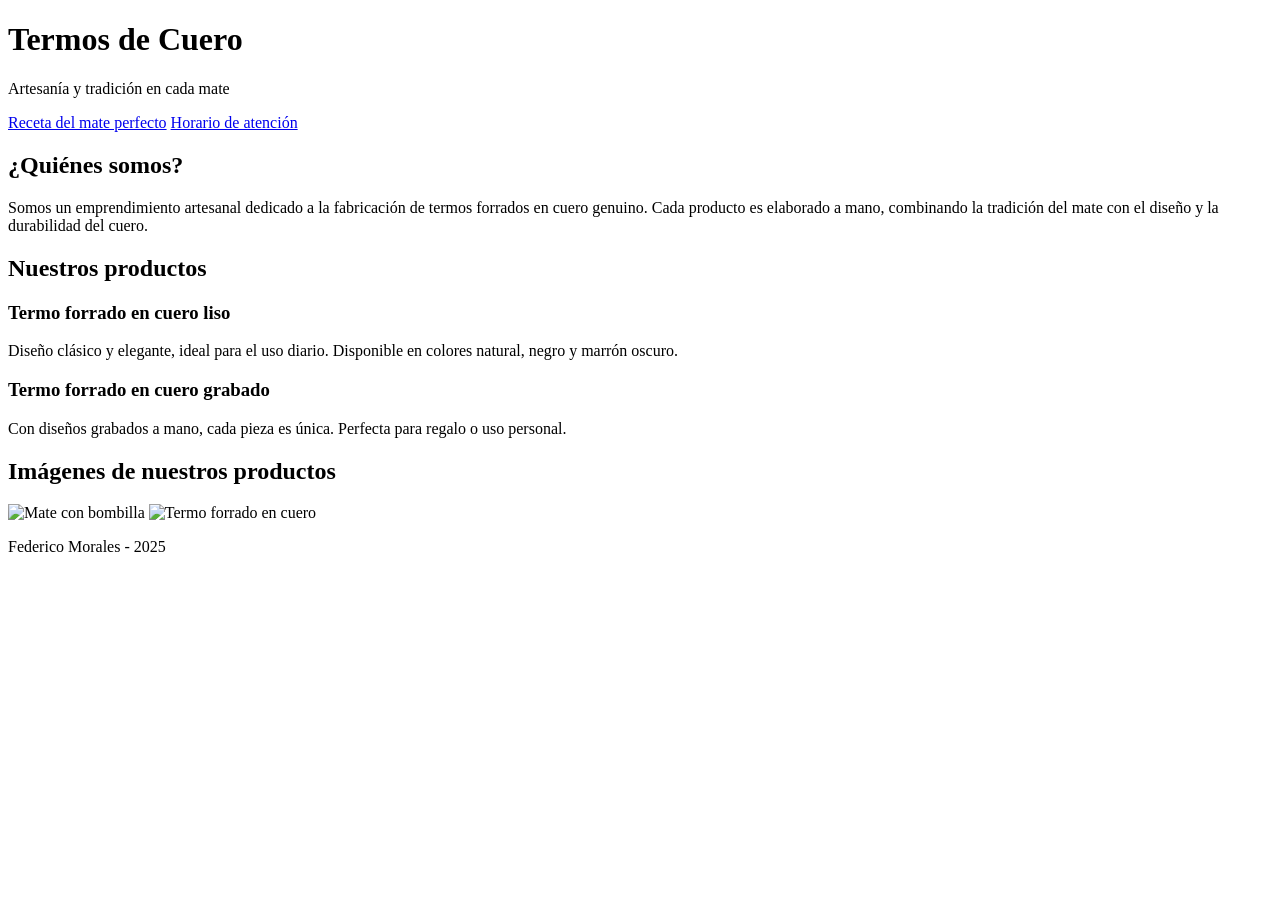
==== index.html @ 82664ba7 "primer commit: estructura y contenido de index.html" ====
<!DOCTYPE html>
<html lang="es">
<head>
    <meta charset="UTF-8">
    <meta name="viewport" content="width=device-width, initial-scale=1.0">
    <title>Termos de Cuero - Federico Morales</title>
    <link rel="stylesheet" href="estilos.css">
</head>
<body>
    <header>
  <h1>Termos de Cuero</h1>
  <p>Artesanía y tradición en cada mate</p>
</header>

<nav>
  <a href="receta.html">Receta del mate perfecto</a>
  <a href="horario.html">Horario de atención</a>
</nav>

<main>
    <section>
  <h2>¿Quiénes somos?</h2>
  <p>Somos un emprendimiento artesanal dedicado a la fabricación de termos forrados en cuero genuino. Cada producto es elaborado a mano, combinando la tradición del mate con el diseño y la durabilidad del cuero.</p>
</section>

<section>
  <h2>Nuestros productos</h2>
  <article>
    <h3>Termo forrado en cuero liso</h3>
    <p>Diseño clásico y elegante, ideal para el uso diario. Disponible en colores natural, negro y marrón oscuro.</p>
  </article>
  <article>
    <h3>Termo forrado en cuero grabado</h3>
    <p>Con diseños grabados a mano, cada pieza es única. Perfecta para regalo o uso personal.</p>
  </article>
</section>

<section>
  <h2>Imágenes de nuestros productos</h2>
  <img src="https://upload.wikimedia.org/wikipedia/commons/thumb/5/5a/Mate_con_bombilla.jpg/640px-Mate_con_bombilla.jpg" alt="Mate con bombilla">
  <img src="imagenes/termo.jpg" alt="Termo forrado en cuero">
</section>
</main>

<footer>
  <p>Federico Morales - 2025</p>
</footer>
</body>
</html>
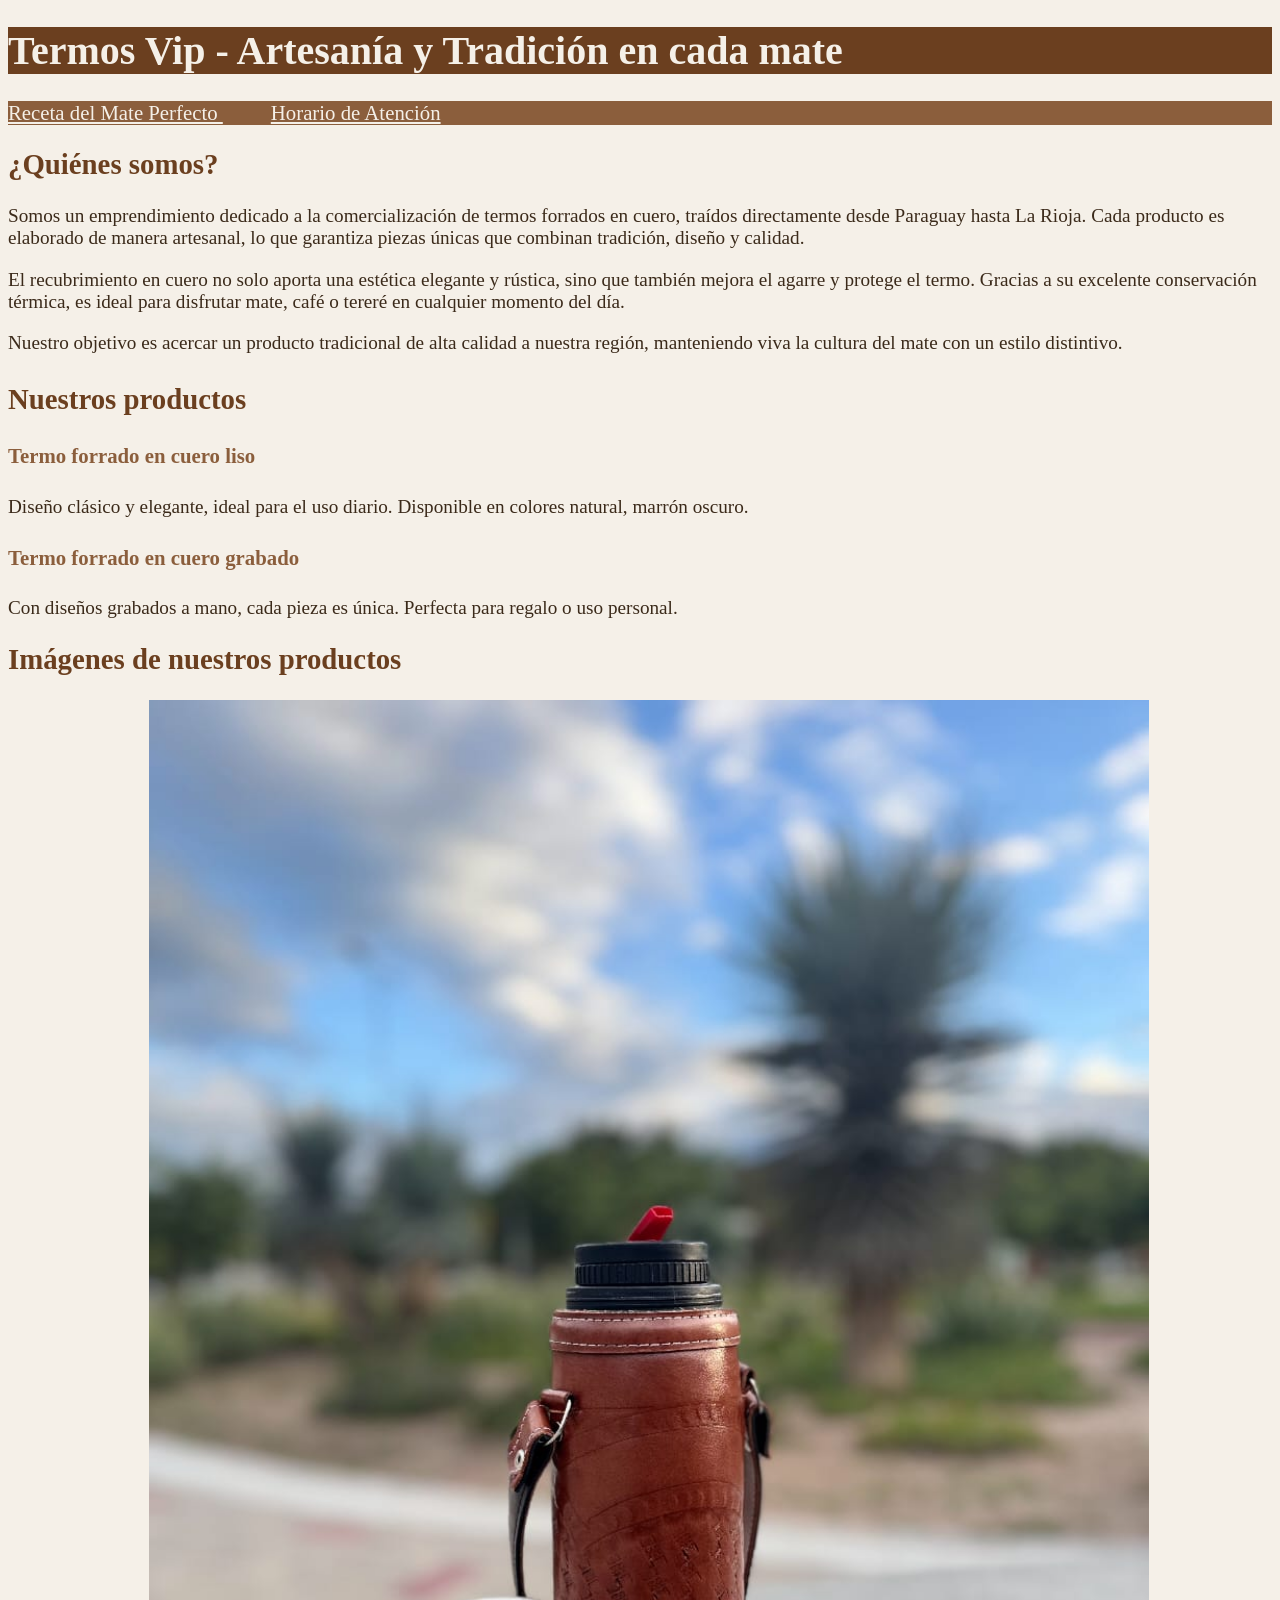
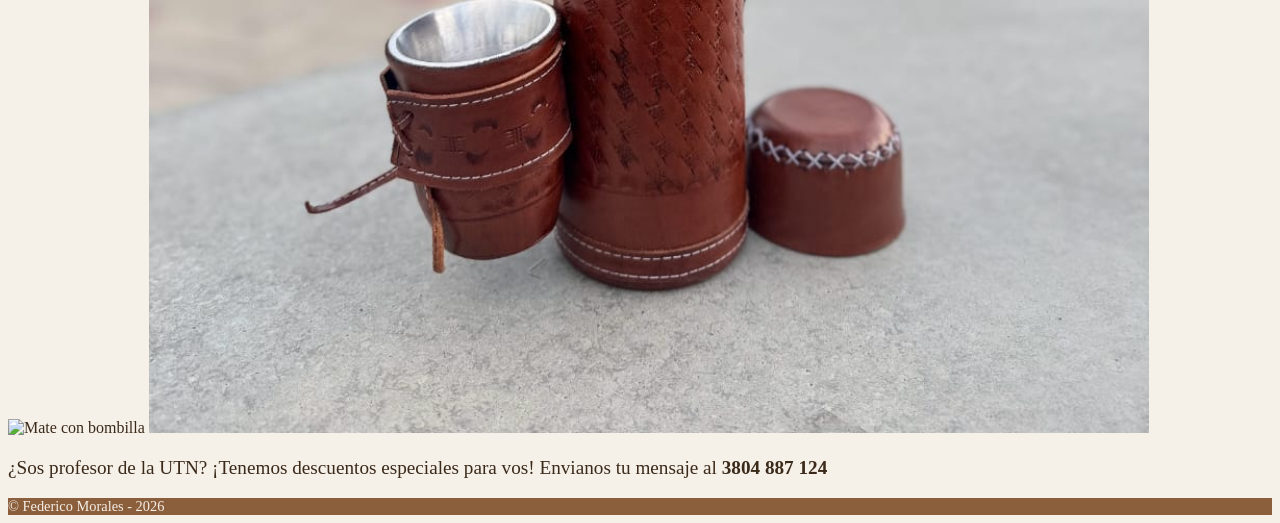
==== commit 097ef365: "sexto commit: correcciones y mejoras finales" ====
--- a/index.html
+++ b/index.html
@@ -3,47 +3,57 @@
 <head>
     <meta charset="UTF-8">
     <meta name="viewport" content="width=device-width, initial-scale=1.0">
-    <title>Termos de Cuero - Federico Morales</title>
+    <title>Termos Vip - Federico Morales</title>
     <link rel="stylesheet" href="estilos.css">
 </head>
 <body>
     <header>
-  <h1>Termos de Cuero</h1>
-  <p>Artesanía y tradición en cada mate</p>
+    <h1>Termos Vip -  Artesanía y Tradición en cada mate</h1>
 </header>
 
 <nav>
-  <a href="receta.html">Receta del mate perfecto</a>
-  <a href="horario.html">Horario de atención</a>
+    <a href="receta.html">Receta del Mate Perfecto </a> &nbsp &nbsp &nbsp &nbsp &nbsp &nbsp
+    <a href="horario.html">Horario de Atención</a>
 </nav>
 
 <main>
     <section>
-  <h2>¿Quiénes somos?</h2>
-  <p>Somos un emprendimiento artesanal dedicado a la fabricación de termos forrados en cuero genuino. Cada producto es elaborado a mano, combinando la tradición del mate con el diseño y la durabilidad del cuero.</p>
-</section>
+        <h2>¿Quiénes somos?</h2>
+        <p>Somos un emprendimiento dedicado a la comercialización de termos forrados en cuero, traídos directamente desde Paraguay hasta La Rioja. 
+        Cada producto es elaborado de manera artesanal, lo que garantiza piezas únicas que combinan tradición, diseño y calidad.
+        </p>
 
-<section>
-  <h2>Nuestros productos</h2>
-  <article>
-    <h3>Termo forrado en cuero liso</h3>
-    <p>Diseño clásico y elegante, ideal para el uso diario. Disponible en colores natural, negro y marrón oscuro.</p>
-  </article>
-  <article>
-    <h3>Termo forrado en cuero grabado</h3>
-    <p>Con diseños grabados a mano, cada pieza es única. Perfecta para regalo o uso personal.</p>
-  </article>
-</section>
+        <p>
+        El recubrimiento en cuero no solo aporta una estética elegante y rústica, sino que también mejora el agarre y protege el termo. 
+        Gracias a su excelente conservación térmica, es ideal para disfrutar mate, café o tereré en cualquier momento del día.
+        </p>
 
-<section>
-  <h2>Imágenes de nuestros productos</h2>
-  <img src="https://upload.wikimedia.org/wikipedia/commons/thumb/5/5a/Mate_con_bombilla.jpg/640px-Mate_con_bombilla.jpg" alt="Mate con bombilla">
-  <img src="imagenes/termo.jpg" alt="Termo forrado en cuero">
-</section>
+        <p>
+        Nuestro objetivo es acercar un producto tradicional de alta calidad a nuestra región, manteniendo viva la cultura del mate con un estilo distintivo.
+        </p>
+    </section>
+
+    <section>
+        <h3>Nuestros productos</h3>
+            <article>
+                    <h4>Termo forrado en cuero liso</h4>
+                    <p>Diseño clásico y elegante, ideal para el uso diario. Disponible en colores natural, marrón oscuro.</p>
+            </article>
+            <article>
+                    <h4>Termo forrado en cuero grabado</h4>
+                    <p>Con diseños grabados a mano, cada pieza es única. Perfecta para regalo o uso personal.</p>
+            </article>
+    </section>
+
+    <section>
+            <h2>Imágenes de nuestros productos</h2>
+            <img src="https://i.postimg.cc/TwYXbQ0W/termo-1.jpg" alt="Mate con bombilla" width="1000">
+            <img src="imagenes/termo.jpg" alt="Termo forrado en cuero" width="1000">
+            <p>¿Sos profesor de la UTN? ¡Tenemos descuentos especiales para vos! Envianos tu mensaje al <strong>3804 887 124</strong></p>
+    </section>
+
 </main>
 
-<footer>
-  <p>Federico Morales - 2025</p>
-</footer>
+<footer>&#169; Federico Morales - 2026</footer>
 </body>
 </html>
--- a/estilos.css
+++ b/estilos.css
@@ -0,0 +1,73 @@
+/* Tipografía general */
+body {
+  font-family: Georgia, serif;
+  color: #3b2a1a;
+  background-color: #f5f0e8;
+}
+
+/* Header */
+header {
+  background-color: #6b3f1f;
+  color: #f5f0e8;
+}
+
+/* Navegación */
+nav {
+  background-color: #8b5e3c;
+}
+
+nav a {
+  color: #f5f0e8;
+  font-size: 1.3em;
+}
+
+/* Títulos */
+h1 {
+  font-size: 2.5em;
+  color: #f5f0e8;
+}
+
+h2 {
+  font-size: 1.8em;
+  color: #6b3f1f;
+}
+
+h3 {
+  font-size: 1.8em;
+  color: #6b3f1f;
+}
+
+h4 {
+  font-size: 1.3em;
+  color: #8b5e3c;
+}
+
+/* Párrafos */
+p {
+  font-size: 1.2em;
+  color: #3b2a1a;
+}
+
+/* Tabla */
+table {
+  border-collapse: collapse;
+}
+
+th {
+  background-color: #6b3f1f;
+  color: #f5f0e8;
+  font-size: 1em;
+}
+
+td {
+  background-color: #ede0ce;
+  color: #3b2a1a;
+  font-size: 0.95em;
+}
+
+/* Footer */
+footer {
+  background-color: #8b5e3c;
+  color: #f5f0e8;
+  font-size: 0.9em;
+}
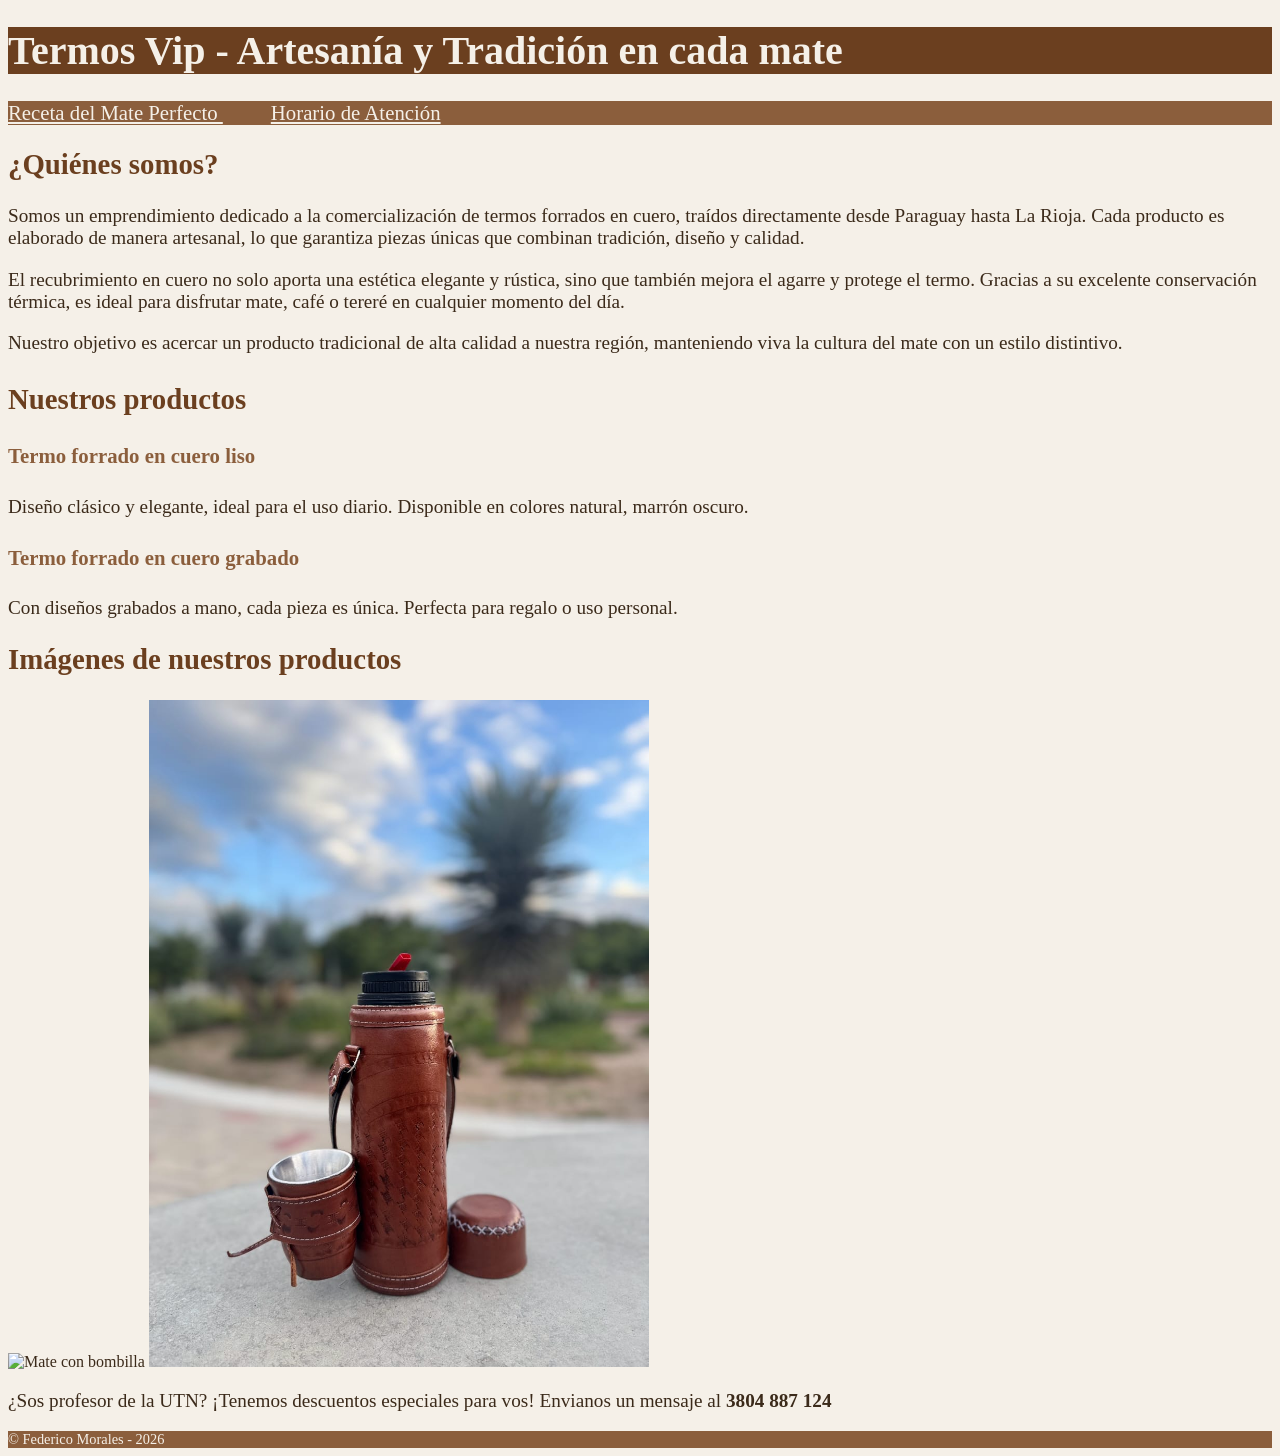
==== commit 933482ad: "Modificacion de horario y tamaño de imagenes" ====
--- a/index.html
+++ b/index.html
@@ -47,9 +47,9 @@
 
     <section>
             <h2>Imágenes de nuestros productos</h2>
-            <img src="https://i.postimg.cc/TwYXbQ0W/termo-1.jpg" alt="Mate con bombilla" width="1000">
-            <img src="imagenes/termo.jpg" alt="Termo forrado en cuero" width="1000">
-            <p>¿Sos profesor de la UTN? ¡Tenemos descuentos especiales para vos! Envianos tu mensaje al <strong>3804 887 124</strong></p>
+            <img src="https://i.postimg.cc/TwYXbQ0W/termo-1.jpg" alt="Mate con bombilla" width="500">
+            <img src="imagenes/termo.jpg" alt="Termo forrado en cuero" width="500">
+            <p>¿Sos profesor de la UTN? ¡Tenemos descuentos especiales para vos! Envianos un mensaje al <strong>3804 887 124</strong></p>
     </section>
 
 </main>
